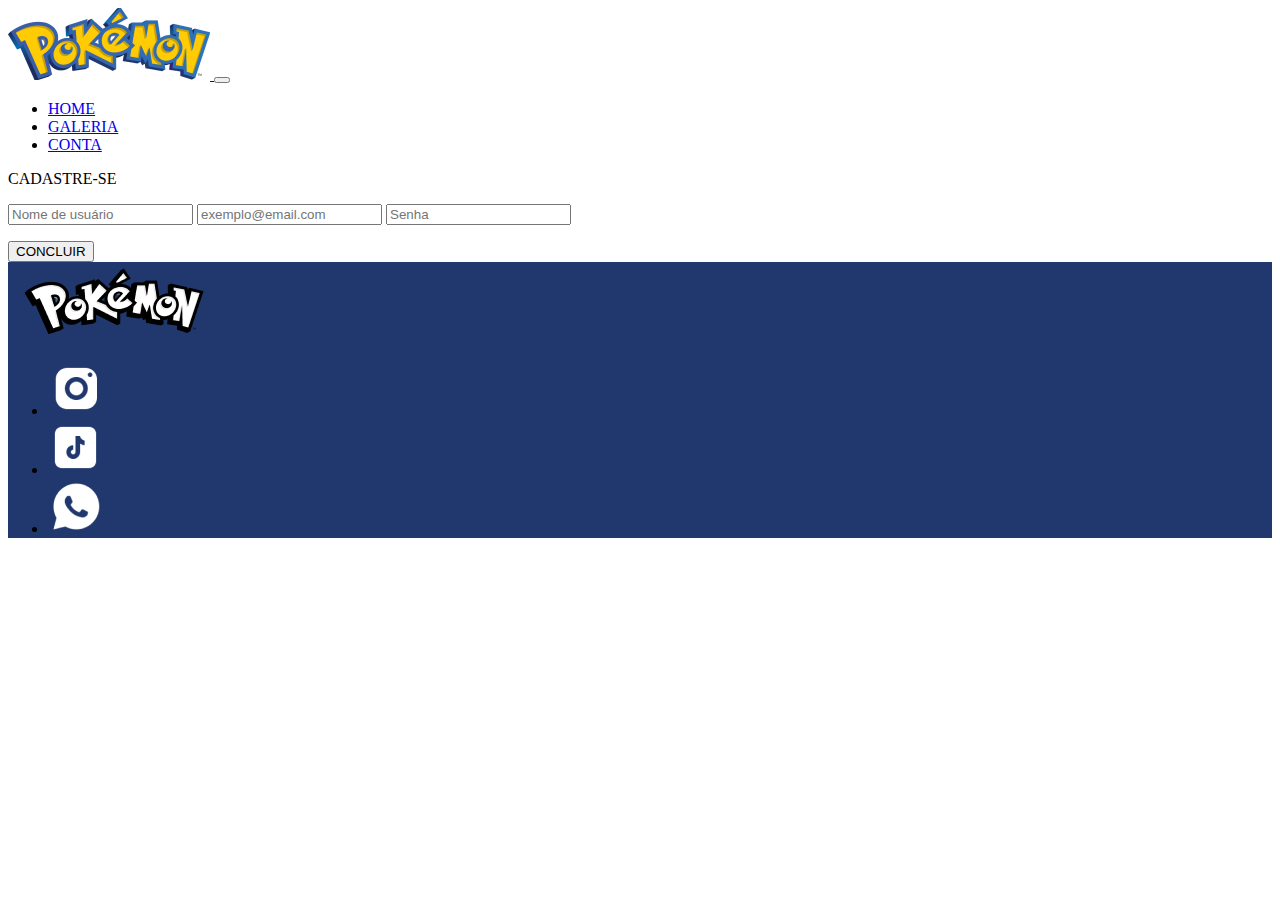
==== codigo/cadastro.html @ 6b573304 "a" ====
<!DOCTYPE html>
<html lang="pt-br">
<head>
    <meta charset="UTF-8">
    <meta http-equiv="X-UA-Compatible" content="IE=edge">
    <meta name="viewport" content="width=device-width, initial-scale=1.0">
      <link href="https://cdn.jsdelivr.net/npm/bootstrap@5.3.1/dist/css/bootstrap.min.css" rel="stylesheet" integrity="sha384-4bw+/aepP/YC94hEpVNVgiZdgIC5+VKNBQNGCHeKRQN+PtmoHDEXuppvnDJzQIu9" crossorigin="anonymous">
    <title>Pokemon Site</title>
</head>
<body>
    
    <nav class="navbar navbar-expand-lg bg-body-tertiary">
        <div class="container-fluid">
          <a class="navbar-brand" href="#">
            <img class="img-fluid border-0 rounded-0" src="../imagens/pokemon.png" alt="" class="">
            </a>
          <button class="navbar-toggler" type="button" data-bs-toggle="collapse" data-bs-target="#navbarNavDropdown" aria-controls="navbarNavDropdown" aria-expanded="false" aria-label="Toggle navigation">
            <span class="navbar-toggler-icon"></span>
          </button>
          <div class="collapse navbar-collapse" id="navbarNavDropdown">
            <ul class="navbar-nav ms-auto">
              <li class="nav-item">
                <a class="nav-link fs-5 me-3" aria-current="page" href="../index.html">HOME</a>
              </li>
              <li class="nav-item">
                <a class="nav-link fs-5 me-3" href="galeria.html">GALERIA</a>
              </li>
              <li class="nav-item">
                <a class="nav-link active fs-5 me-3" href="#">CONTA</a>
              </li>
            </ul>
          </div>
        </div>
      </nav>

 
      
      <script>
        function cadastrar() {
          var email = document.getElementById('Email')
          var senha = document.getElementById('Senha')
          var nome = document.getElementById('Nome')
          var textoErro = document.getElementById('textoErro')
          
          console.log('Iniciando cadastro')
  
          if(email.value === '') {
            console.warn('ERRO: E-mail não presente')
            textoErro.textContent = 'ERRO: E-mail não presente'
            return
          }
          if(senha.value === '') {
            console.warn('ERRO: Senha não presente')
            textoErro.textContent = 'ERRO: Senha não presente'
            return
          }
          if(nome.value === '') {
            console.warn('ERRO: Nome não presente')
            textoErro.textContent = 'ERRO: Nome não presente'
            return
          }
          localStorage.setItem("senha", senha.value);
          localStorage.setItem("email", email.value); 
          localStorage.setItem("nome", nome.value); 
          textoErro.textContent = ''
          location.href = "conta.html";
  
          console.log('Cadastro feito com sucesso')
        }
    </script>
      <div class="d-flex justify-content-center flex-column align-items-center text-center bg-secondary-subtle">
        <p 
                class="card-title fs-1 fw-bold" 
                >
                CADASTRE-SE
              </p>  
              <input 
                  type="email" 
                  class="form-control w-50 mt-3 mb-3" 
                  id="Nome" 
                  placeholder="Nome de usuário"
              >
              <input 
                  type="email" 
                  class="form-control w-50 mb-3" 
                  id="Email" 
                  placeholder="exemplo@email.com"
              >
              <input 
                  type="password" 
                  class="form-control w-50 mb-3" 
                  id="Senha" 
                  placeholder="Senha"
              > 
              <p id="textoErro" class="text-danger fw-bold"></p>
              <button 
                type="button" 
                class="
                  btn text-white
                  w-25 border-4 border-primary
                  rounded bg-primary
                  fw-bold btn mb-5" 
                onclick="cadastrar()"
                >
                  CONCLUIR
              </button>
      </div>
      


    
    <nav class="navbar bottom navbar-expand-sm navbar-dark" style="background-color: #21386E;">
        <div class="container-fluid">
          <a class="navbar-brand" href="#">
            <img class="img-fluid" src="../imagens/PokemonEnd.png" alt="" class="">
            </a>
            <ul class="navbar-nav ms-auto me-5">
              <li class="nav-item">
                <img class="img-fluid" src="../imagens/Instagram.png" alt="" class="">
              </li>
              <li class="nav-item">
                <img class="img-fluid" src="../imagens/TikTok.png" alt="" class="">
              </li>
              <li class="nav-item">
                <img class="img-fluid" src="../imagens/WhatsApp.png" alt="" class="">
              </li>
            </ul>
          </div>
      </nav>

    <script src="https://cdn.jsdelivr.net/npm/bootstrap@5.3.1/dist/js/bootstrap.bundle.min.js" integrity="sha384-HwwvtgBNo3bZJJLYd8oVXjrBZt8cqVSpeBNS5n7C8IVInixGAoxmnlMuBnhbgrkm" crossorigin="anonymous"></script>

   


  </body>
</html>
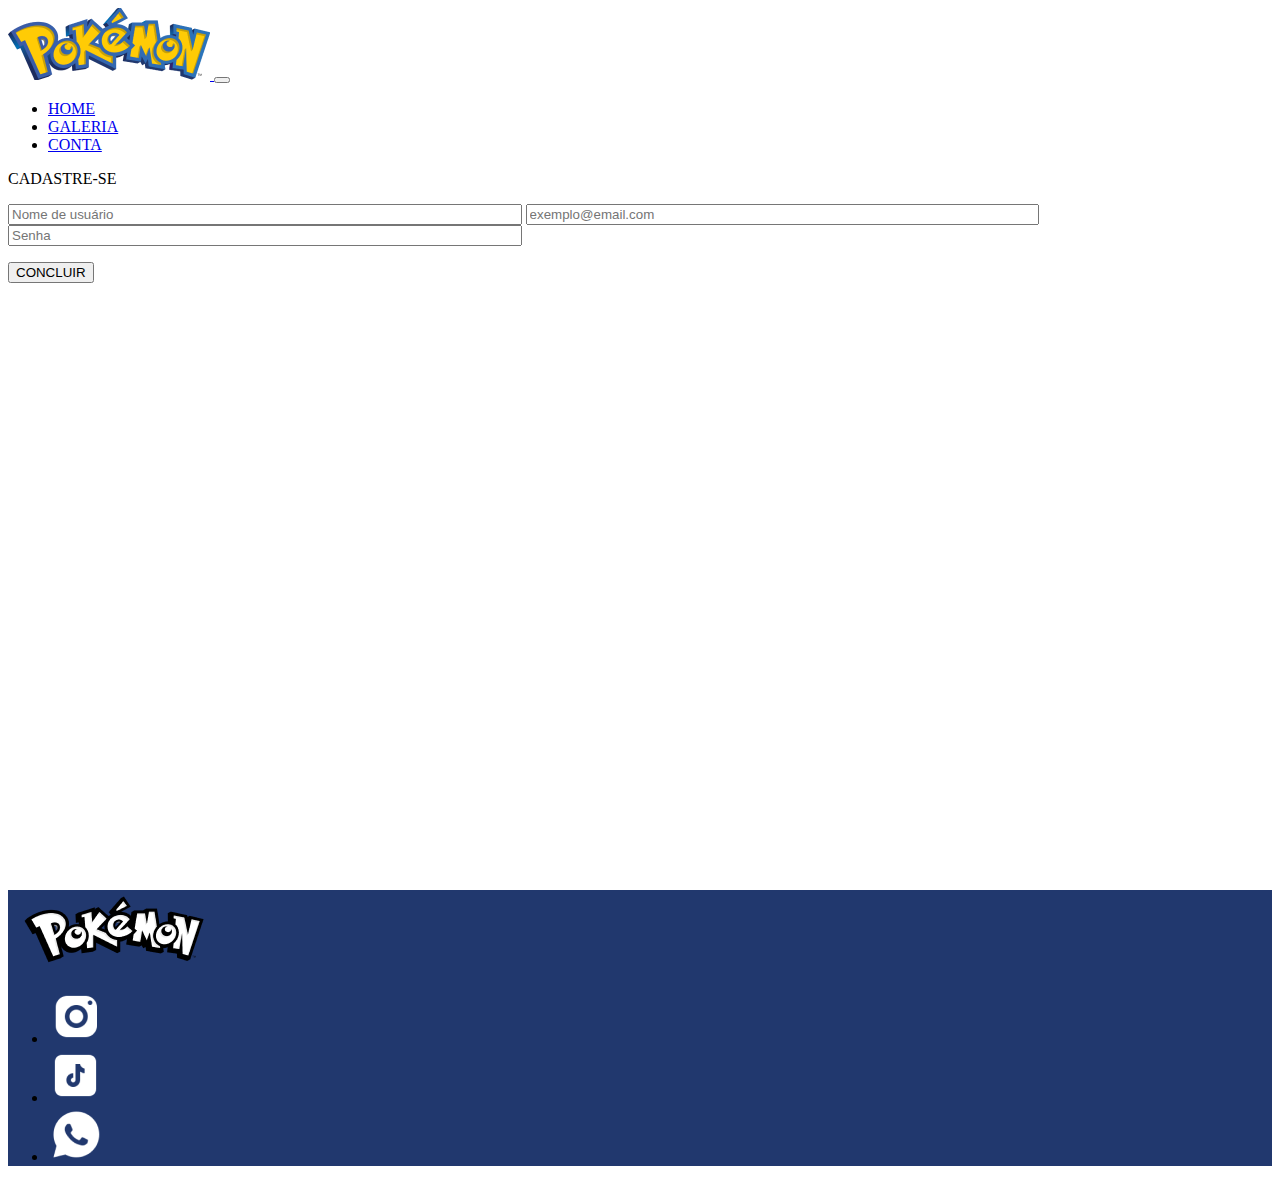
==== commit d9dfd5e1: "Versao_Final" ====
--- a/codigo/cadastro.html
+++ b/codigo/cadastro.html
@@ -68,29 +68,32 @@
           console.log('Cadastro feito com sucesso')
         }
     </script>
-      <div class="d-flex justify-content-center flex-column align-items-center text-center bg-secondary-subtle">
+      <div class="d-flex justify-content-center flex-column align-items-center text-center bg-secondary-subtle" style="height: 45rem;">
         <p 
-                class="card-title fs-1 fw-bold" 
+                class="card-title fs-1 fw-bold mb-3" 
                 >
                 CADASTRE-SE
               </p>  
               <input 
                   type="email" 
-                  class="form-control w-50 mt-3 mb-3" 
+                  class="form-control mt-3 mb-3" 
                   id="Nome" 
                   placeholder="Nome de usuário"
+                  style="width: 40%"
               >
               <input 
                   type="email" 
-                  class="form-control w-50 mb-3" 
+                  class="form-control mb-3" 
                   id="Email" 
                   placeholder="exemplo@email.com"
+                  style="width: 40%"
               >
               <input 
                   type="password" 
-                  class="form-control w-50 mb-3" 
+                  class="form-control mb-3" 
                   id="Senha" 
                   placeholder="Senha"
+                  style="width: 40%"
               > 
               <p id="textoErro" class="text-danger fw-bold"></p>
               <button 
@@ -99,7 +102,7 @@
                   btn text-white
                   w-25 border-4 border-primary
                   rounded bg-primary
-                  fw-bold btn mb-5" 
+                  fw-bold btn mb-5 mt-3" 
                 onclick="cadastrar()"
                 >
                   CONCLUIR
